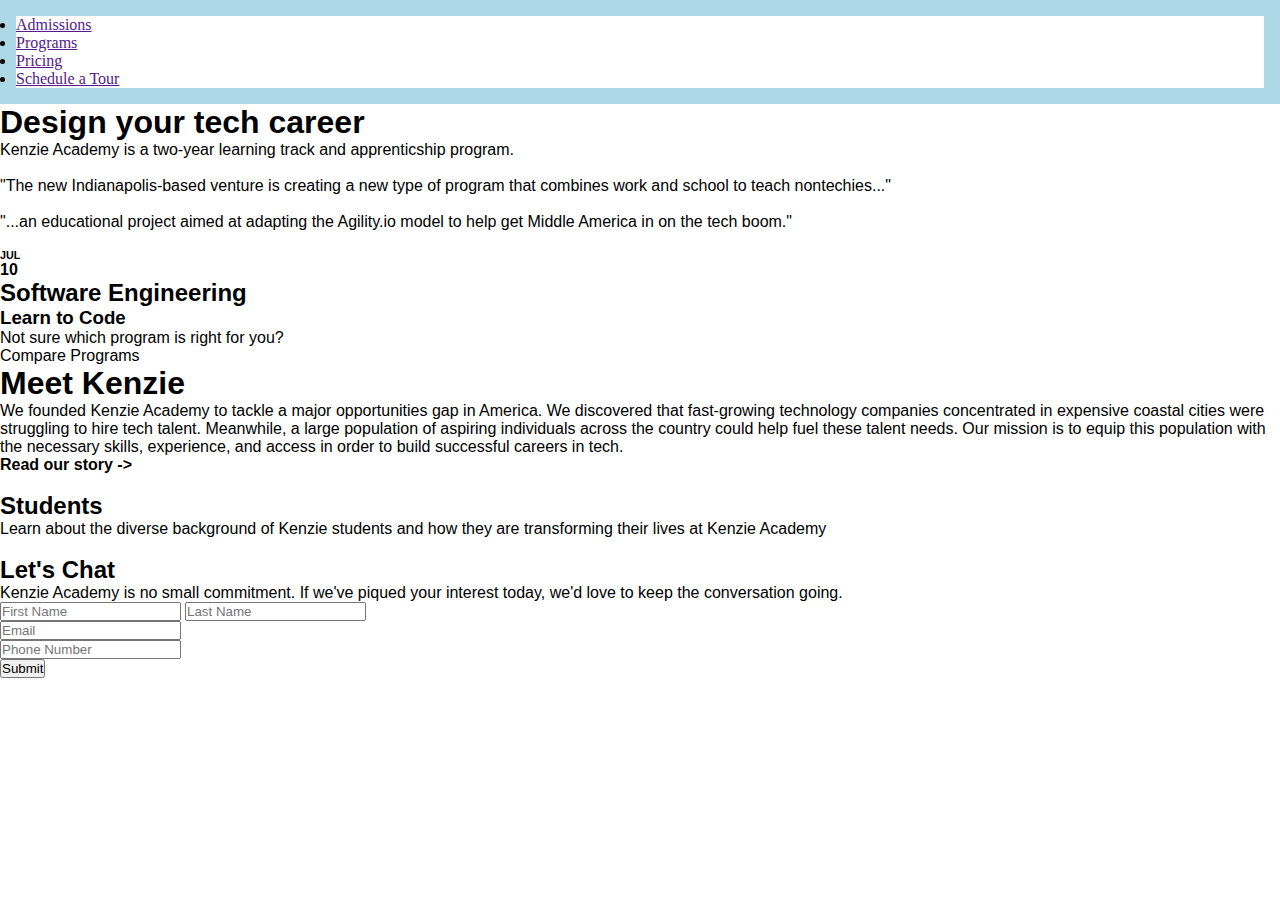
==== hompage.html @ 0d97ad96 "Added files from Kenzie Site activity folder" ====
<!DOCTYPE html>
<html lang="en">
  <head>
    <meta charset="UTF-8" />
    <meta name="viewport" content="width=device-width, initial-scale=1.0" />
    <link rel="stylesheet" href="./homepage.css" />
    <title>Kenzie Academy</title>
  </head>
  <body>
    <!-- header section -->
    <header>
      <nav class="navbar">
        <ul>
          <li><a href="">Admissions</a></li>
          <li><a href="">Programs</a></li>
          <li><a href="">Pricing</a></li>
          <li><a href="">Schedule a Tour</a></li>
        </ul>
      </nav>
    </header>
    <!-- video section -->
    <section class="video">
      <h1 class="video-title">Design your tech career</h1>
      <p class="video-description">
        Kenzie Academy is a two-year learning track and apprenticship program.
      </p>
      <img src="" alt="" class="video-image" />
    </section>
    <!-- testimonial section -->
    <section class="testimonials">
      <div class="testimonial-1">
        <p>
          "The new Indianapolis-based venture is creating a new type of program
          that combines work and school to teach nontechies...&quot;
        </p>
        <img src="" alt="" class="testimonial-1-image" />
      </div>
      <div class="testimonial-2">
        <p>
          "...an educational project aimed at adapting the Agility.io model to
          help get Middle America in on the tech boom."
        </p>
        <img src="" alt="" class="testimonial-2-image" />
      </div>
    </section>
    <!-- Schedule section -->
    <section class="schedule">
        <h6 class="jul-month">JUL</h6>
        <h4 class="10-date">10</h4>
        <h2 class="software-engineer-title">Software Engineering</h2>
        <h3 class="learn-to-code">Learn to Code</h3>
    </section>
    <!-- Compare section -->
    <section class="compare-programs-section">
        <div class="compare-programs-question">
        <p>Not sure which program is right for you&#63</p>
    </div>
        <p class="compare-programs-box">Compare Programs</p>
    </section>
    <!-- Meet kenzie section -->
    <section class="meet-kenzie-section">
        <div class="meet-kenzie-description">
            <h1 class="meed-kenzie-title">Meet Kenzie</h1>
            <p>We founded Kenzie Academy to tackle a major opportunities gap in America.
                We discovered that fast-growing technology companies concentrated in expensive
                coastal cities were struggling to hire tech talent. Meanwhile, a large population of aspiring
                individuals across the country could help fuel these talent needs.  Our mission is to equip this population with the 
                necessary skills, experience, and access in order to build successful careers in tech.
            </p>
            <h4 class="read-our-story">Read our story -></h4>
            <div class="team-board-mentors-advisors">
            <img src="" alt="" class="team-image">
            <img src="" alt="" class= "board-image">
            <img src="" alt="" class="mentors-image">
            <img src="" alt="" class="advisors-image">
            </div>
            <div class="students">
                    <h2 class="students-title">Students</h2>
                    <p class="students-description">
                        Learn about the diverse background of Kenzie students and 
                        how they are transforming their lives at Kenzie Academy
                    </p>
                <img src="" alt="" class="students-video">
            </div>
            <!-- Lets chat contact section  -->
            <section class="lets-chat-contact-section">
                <h2 class="lets-chat-title">Let's Chat</h2>
                <p>Kenzie Academy is no small commitment.  If we've piqued
                    your interest today, we'd love to keep the conversation going.
                </p>
                <form class="contact-form" action="">
                    <!-- First name -->
                    <label for="first-name" class="first-name">
                        <input type="text" placeholder="First Name" class="first-name-box"
                        required
                        />
                    </label>
                    <!-- last name -->
                    <label for="last-name" class="last-name">
                        <input type="text" placeholder="Last Name" class="last-name-box"
                        required
                        />
                    </label><br>
                    <!-- email -->
                    <label for="email" class="email">
                        <input type="text" placeholder="Email" class="email-box"
                        required
                        />
                    </label><br>
                    <!-- phone number -->
                    <label for="phone number" class="phone-number">
                        <input type="text" placeholder="Phone Number" class="phone-number-box"
                        required
                        />
                    </label><br>
                    <!-- submit button -->
                   <button>Submit</button>  
                </form>
            </section>
        </div>
    </section>
  </body>
</html>
---- homepage.css ----
/* Mobile Styles ------------------------>

/* base styles */
* {
  box-sizing: border-box;
  margin: 0;
  padding: 0;
}

h1,
h2,
h3,
h4,
h5,
h6,
p {
  font-family: Arial, Helvetica, sans-serif;
}

/* block styles */
.navbar {
  display: flex;
  flex-direction: column;
  width: 100%;
  border: 1rem solid lightblue;
}

.ul {
  color: purple;
}

/* Desktop Styles */
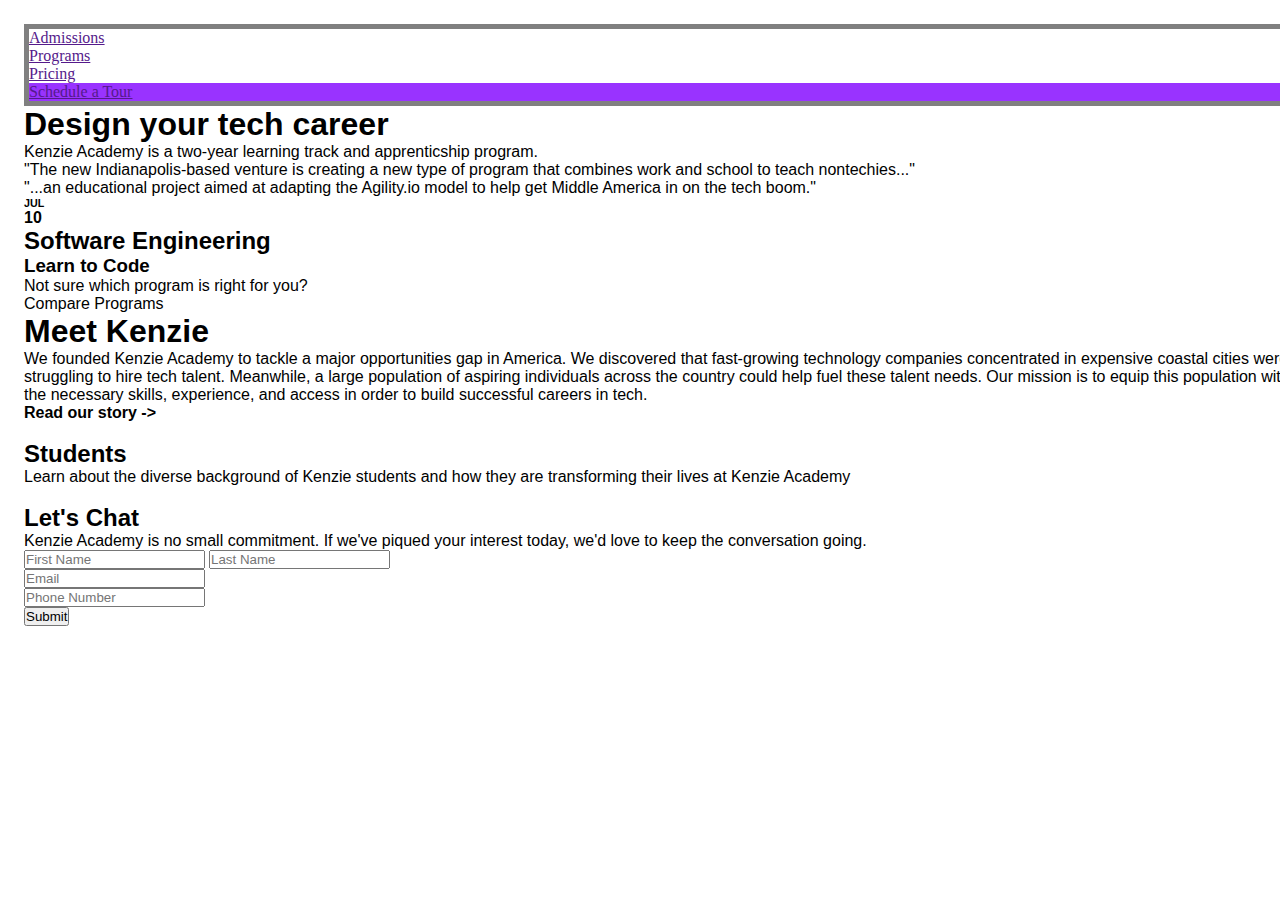
==== commit 69b99502: "organized styles" ====
--- a/hompage.html
+++ b/hompage.html
@@ -11,10 +11,12 @@
     <header>
       <nav class="navbar">
         <ul>
+        <div class="navbar-items">
           <li><a href="">Admissions</a></li>
           <li><a href="">Programs</a></li>
           <li><a href="">Pricing</a></li>
-          <li><a href="">Schedule a Tour</a></li>
+          <li class="schedule-tour-box"><a href="">Schedule a Tour</a></li>
+        </div>
         </ul>
       </nav>
     </header>
--- a/homepage.css
+++ b/homepage.css
@@ -5,6 +5,12 @@
   box-sizing: border-box;
   margin: 0;
   padding: 0;
+}
+
+body {
+  background-color: white;
+  width: 100%;
+  margin: 1.5rem;
 }
 
 h1,
@@ -17,16 +23,65 @@
   font-family: Arial, Helvetica, sans-serif;
 }
 
+li {
+  list-style: none;
+}
+
+@media (max-width: 550px) {
+}
+
+/* layout styles */
+.schedule-tour-box {
+  display: flex;
+  flex-direction: column;
+  background-color: #9933ff;
+}
+
+.navbar {
+  display: flex;
+  flex-direction: column;
+
+}
+
+.navbar-items {
+  color: #9933ff;
+}
+
+.video-image {
+  display: flex;
+  flex-direction: column;
+  align-items: center;
+}
+
+.testimonial-1-image {
+  display: flex;
+  flex-direction: column;
+  align-items: left;
+}
+
+.testimonial-2-image {
+  display: flex;
+  flex-direction: column;
+  align-items: right;
+}
+
 /* block styles */
 .navbar {
   display: flex;
   flex-direction: column;
   width: 100%;
-  border: 1rem solid lightblue;
+  border: 0.33rem solid grey;
 }
 
 .ul {
   color: purple;
 }
 
-/* Desktop Styles */
+/* Desktop Styles -------------------------------->
+/* base styles */
+@media (max-width: 1200px) {
+  body {
+    display: flex;
+    flex-direction: row;
+  }
+}
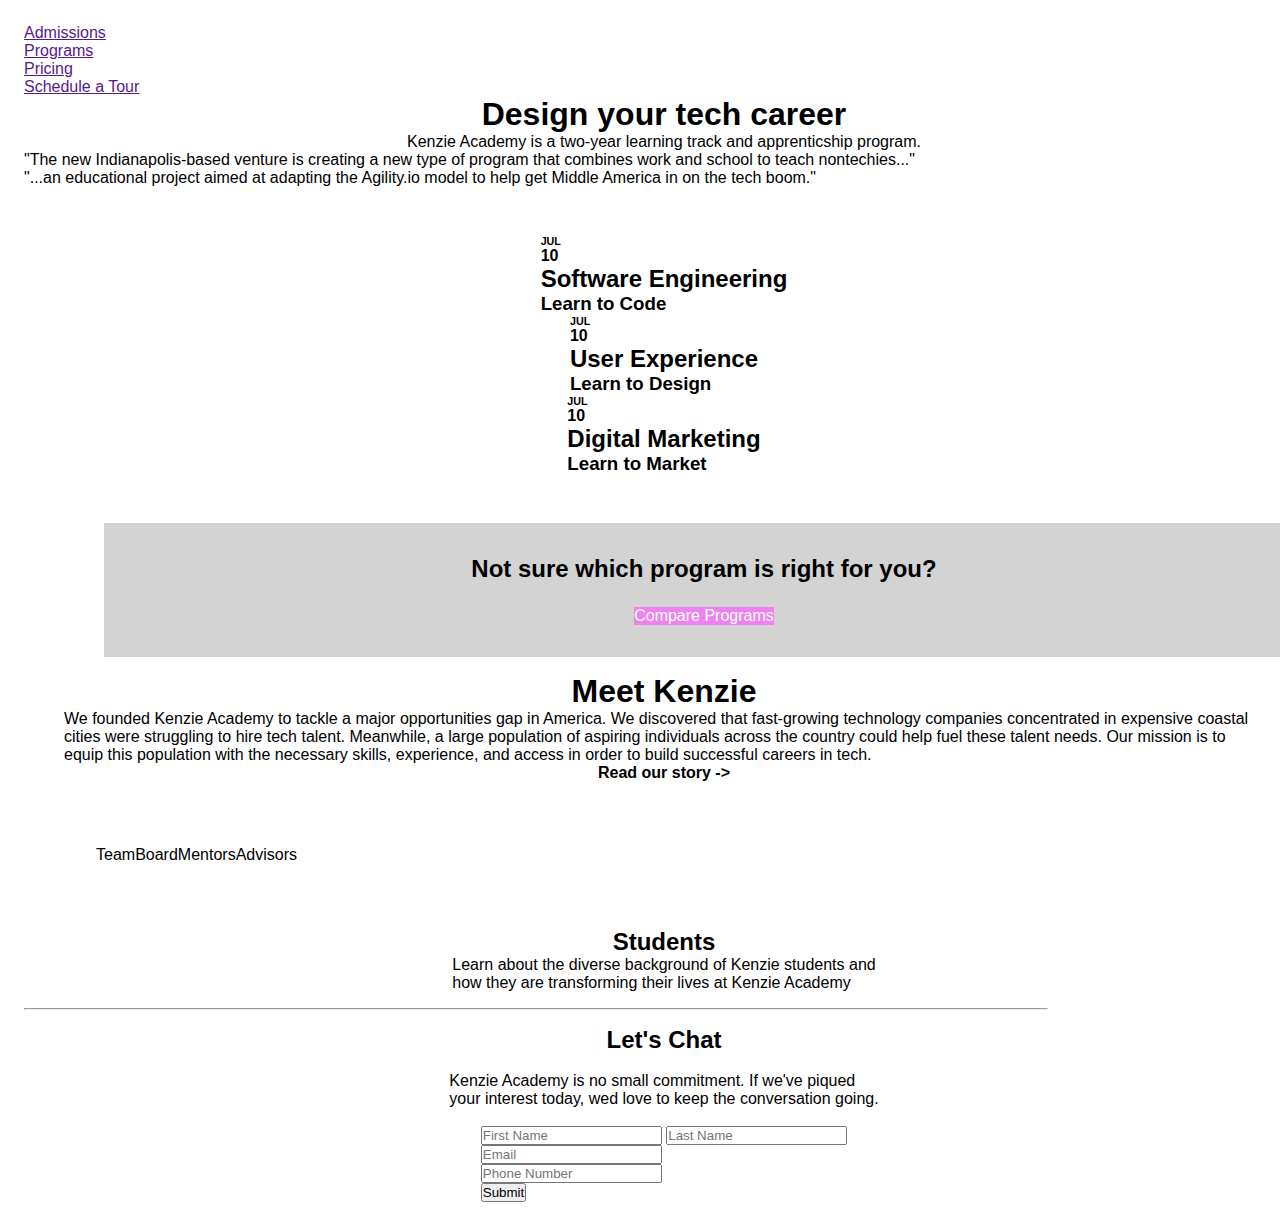
==== commit 0a1b671f: "done" ====
--- a/hompage.html
+++ b/hompage.html
@@ -7,28 +7,21 @@
     <title>Kenzie Academy</title>
   </head>
   <body>
-    <!-- header section -->
     <header>
-      <nav class="navbar">
+      <nav>
         <ul>
-        <div class="navbar-items">
           <li><a href="">Admissions</a></li>
           <li><a href="">Programs</a></li>
           <li><a href="">Pricing</a></li>
-          <li class="schedule-tour-box"><a href="">Schedule a Tour</a></li>
-        </div>
+          <li class="schedule-tour"><a href="">Schedule a Tour</a></li>
         </ul>
       </nav>
     </header>
-    <!-- video section -->
     <section class="video">
-      <h1 class="video-title">Design your tech career</h1>
-      <p class="video-description">
-        Kenzie Academy is a two-year learning track and apprenticship program.
-      </p>
+      <h1>Design your tech career</h1>
+      <p>Kenzie Academy is a two-year learning track and apprenticship program.</p>
       <img src="" alt="" class="video-image" />
     </section>
-    <!-- testimonial section -->
     <section class="testimonials">
       <div class="testimonial-1">
         <p>
@@ -45,77 +38,85 @@
         <img src="" alt="" class="testimonial-2-image" />
       </div>
     </section>
-    <!-- Schedule section -->
-    <section class="schedule">
+  <div class="class">
+    <section>
         <h6 class="jul-month">JUL</h6>
-        <h4 class="10-date">10</h4>
-        <h2 class="software-engineer-title">Software Engineering</h2>
-        <h3 class="learn-to-code">Learn to Code</h3>
+        <h4 class="ten-date">10</h4>
+        <h2 class="course">Software Engineering</h2>
+        <h3 class="learn-to">Learn to Code</h3>
     </section>
-    <!-- Compare section -->
-    <section class="compare-programs-section">
-        <div class="compare-programs-question">
-        <p>Not sure which program is right for you&#63</p>
-    </div>
-        <p class="compare-programs-box">Compare Programs</p>
+    <section>
+      <h6 class="jul-month">JUL</h6>
+      <h4 class="ten-date">10</h4>
+      <h2 class="course">User Experience</h2>
+      <h3 class="learn-to">Learn to Design</h3>
+  </section>
+  <section>
+    <h6 class="jul-month">JUL</h6>
+    <h4 class="ten-date">10</h4>
+    <h2 class="course">Digital Marketing</h2>
+    <h3 class="learn-to">Learn to Market</h3>
+ </section>
+</div>
+    <section>
+        <div class="programs-question">
+        <h2>Not sure which program is right for you&#63</h2>
+        <p class="programs-box">Compare Programs</p>
+        </div>
     </section>
-    <!-- Meet kenzie section -->
-    <section class="meet-kenzie-section">
-        <div class="meet-kenzie-description">
-            <h1 class="meed-kenzie-title">Meet Kenzie</h1>
+    <section>
+        <div class="meet-description">
+            <h1 class="meet-title">Meet Kenzie</h1>
             <p>We founded Kenzie Academy to tackle a major opportunities gap in America.
                 We discovered that fast-growing technology companies concentrated in expensive
                 coastal cities were struggling to hire tech talent. Meanwhile, a large population of aspiring
                 individuals across the country could help fuel these talent needs.  Our mission is to equip this population with the 
                 necessary skills, experience, and access in order to build successful careers in tech.
             </p>
-            <h4 class="read-our-story">Read our story -></h4>
-            <div class="team-board-mentors-advisors">
-            <img src="" alt="" class="team-image">
-            <img src="" alt="" class= "board-image">
-            <img src="" alt="" class="mentors-image">
-            <img src="" alt="" class="advisors-image">
+            <h4>Read our story -></h4>
+            <div class="members">
+            <img src="" alt="" class="team-image">Team
+            <img src="" alt="" class= "board-image">Board
+            <img src="" alt="" class="mentors-image">Mentors
+            <img src="" alt="" class="advisors-image">Advisors
             </div>
+        </div>
             <div class="students">
                     <h2 class="students-title">Students</h2>
-                    <p class="students-description">
-                        Learn about the diverse background of Kenzie students and 
+                    <p>
+                        Learn about the diverse background of Kenzie students and<br>
                         how they are transforming their lives at Kenzie Academy
                     </p>
                 <img src="" alt="" class="students-video">
             </div>
-            <!-- Lets chat contact section  -->
-            <section class="lets-chat-contact-section">
-                <h2 class="lets-chat-title">Let's Chat</h2>
-                <p>Kenzie Academy is no small commitment.  If we've piqued
-                    your interest today, we'd love to keep the conversation going.
-                </p>
+            <hr>
+            <section class="signup-section">
+                <h2>Let's Chat</h2><br>
+                <p>Kenzie Academy is no small commitment.  If we've piqued<br>
+                    your interest today, wed love to keep the conversation going.
+                  </p><br>
                 <form class="contact-form" action="">
-                    <!-- First name -->
+                  
                     <label for="first-name" class="first-name">
                         <input type="text" placeholder="First Name" class="first-name-box"
                         required
                         />
                     </label>
-                    <!-- last name -->
                     <label for="last-name" class="last-name">
                         <input type="text" placeholder="Last Name" class="last-name-box"
                         required
                         />
                     </label><br>
-                    <!-- email -->
                     <label for="email" class="email">
                         <input type="text" placeholder="Email" class="email-box"
                         required
                         />
                     </label><br>
-                    <!-- phone number -->
                     <label for="phone number" class="phone-number">
                         <input type="text" placeholder="Phone Number" class="phone-number-box"
                         required
                         />
                     </label><br>
-                    <!-- submit button -->
                    <button>Submit</button>  
                 </form>
             </section>
--- a/homepage.css
+++ b/homepage.css
@@ -5,6 +5,7 @@
   box-sizing: border-box;
   margin: 0;
   padding: 0;
+  font-family: Arial, Helvetica, sans-serif;
 }
 
 body {
@@ -27,24 +28,27 @@
   list-style: none;
 }
 
+hr {
+  width: 80%;
+}
+
 @media (max-width: 550px) {
 }
 
 /* layout styles */
-.schedule-tour-box {
+
+.schedule-tour {
   display: flex;
   flex-direction: column;
-  background-color: #9933ff;
 }
 
-.navbar {
+.meet-description {
   display: flex;
   flex-direction: column;
-
-}
-
-.navbar-items {
-  color: #9933ff;
+  align-items: center;
+  width: 100%;
+  margin: auto;
+  max-width: 1200px;
 }
 
 .video-image {
@@ -65,6 +69,19 @@
   align-items: right;
 }
 
+.students {
+  display: flex;
+  flex-direction: column;
+  align-items: center;
+  margin-bottom: 1em;
+}
+
+.programs-box {
+  background-color: violet;
+  color: white;
+  margin-top: 1.5em;
+}
+
 /* block styles */
 .navbar {
   display: flex;
@@ -77,8 +94,52 @@
   color: purple;
 }
 
+.signup-section {
+  display: flex;
+  flex-direction: column;
+  align-items: center;
+  margin-top: 1em;
+}
+
+.programs-question {
+  display: flex;
+  flex-direction: column;
+  align-items: center;
+  margin-bottom: 1em;
+  margin-left: 5em;
+  width: auto;
+  max-width: 80rem;
+  padding: 2em;
+  background-color: lightgray;
+}
+
+.members {
+  margin-bottom: 1em;
+  display: flex;
+  width: 100%;
+  margin: 2rem;
+  padding: 2em;
+}
+
+.class {
+  display: flex;
+  flex-direction: column;
+  align-items: center;
+  margin-bottom: 1em;
+  margin-top: 1em;
+  padding: 2em;
+}
+
+.video {
+  display: flex;
+  flex-direction: column;
+  align-items: center;
+}
+
 /* Desktop Styles -------------------------------->
+
 /* base styles */
+
 @media (max-width: 1200px) {
   body {
     display: flex;
